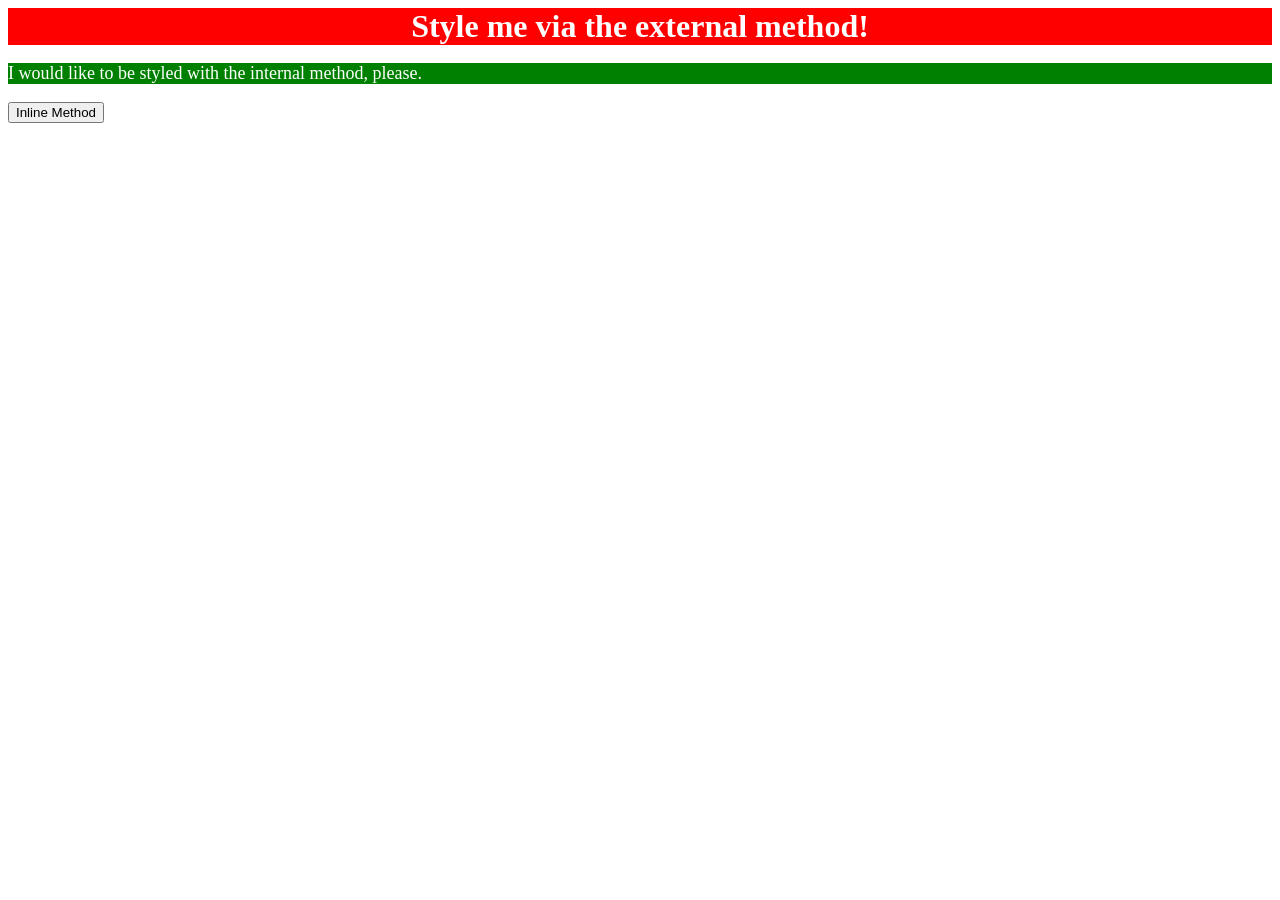
==== foundations/intro-to-css/01-css-methods/index.html @ f8f0ab2d "Style both external and internal styling" ====
<!DOCTYPE html>
<html lang="en">
  <head>
    <meta charset="UTF-8">
    <meta http-equiv="X-UA-Compatible" content="IE=edge">
    <meta name="viewport" content="width=device-width, initial-scale=1.0">
    <title>Methods for Adding CSS</title>

    <link href="style.css" rel="stylesheet">

    <style>
      p {
        background-color: green;
        color: white;
        font-size: 18px;
      }
    </style>

  </head>
  <body>
    <div>Style me via the external method!</div>
    <p>I would like to be styled with the internal method, please.</p>
    <button>Inline Method</button>
  </body>
</html>
---- foundations/intro-to-css/01-css-methods/style.css ----
div {
    background-color: red;
    color: white;
    font-size: 32px;
    text-align: center;
    font-weight: bold;
}
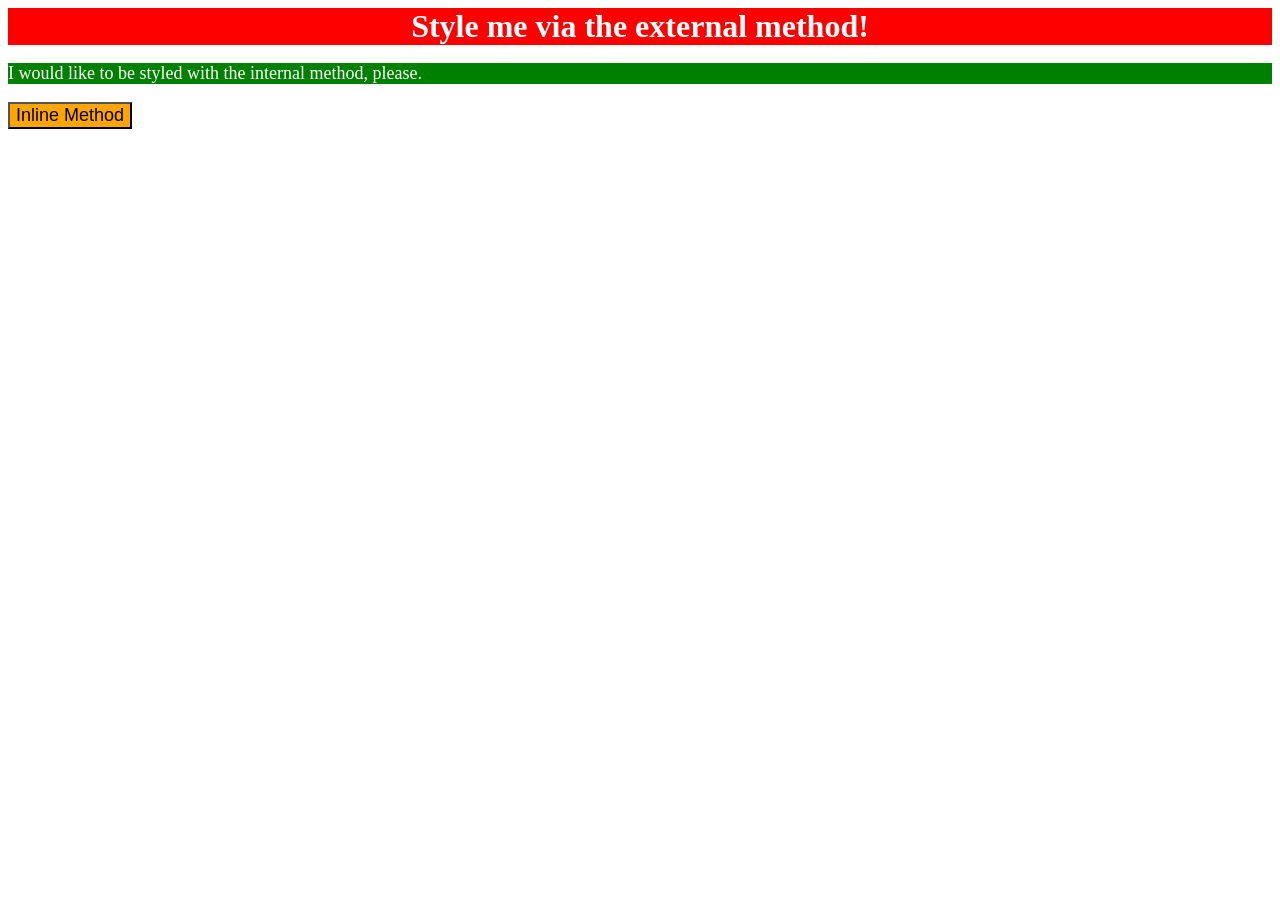
==== commit 776fa9ac: "Style inline styling" ====
--- a/foundations/intro-to-css/01-css-methods/index.html
+++ b/foundations/intro-to-css/01-css-methods/index.html
@@ -20,6 +20,6 @@
   <body>
     <div>Style me via the external method!</div>
     <p>I would like to be styled with the internal method, please.</p>
-    <button>Inline Method</button>
+    <button style="background-color: orange; font-size: 18px;">Inline Method</button>
   </body>
 </html>
